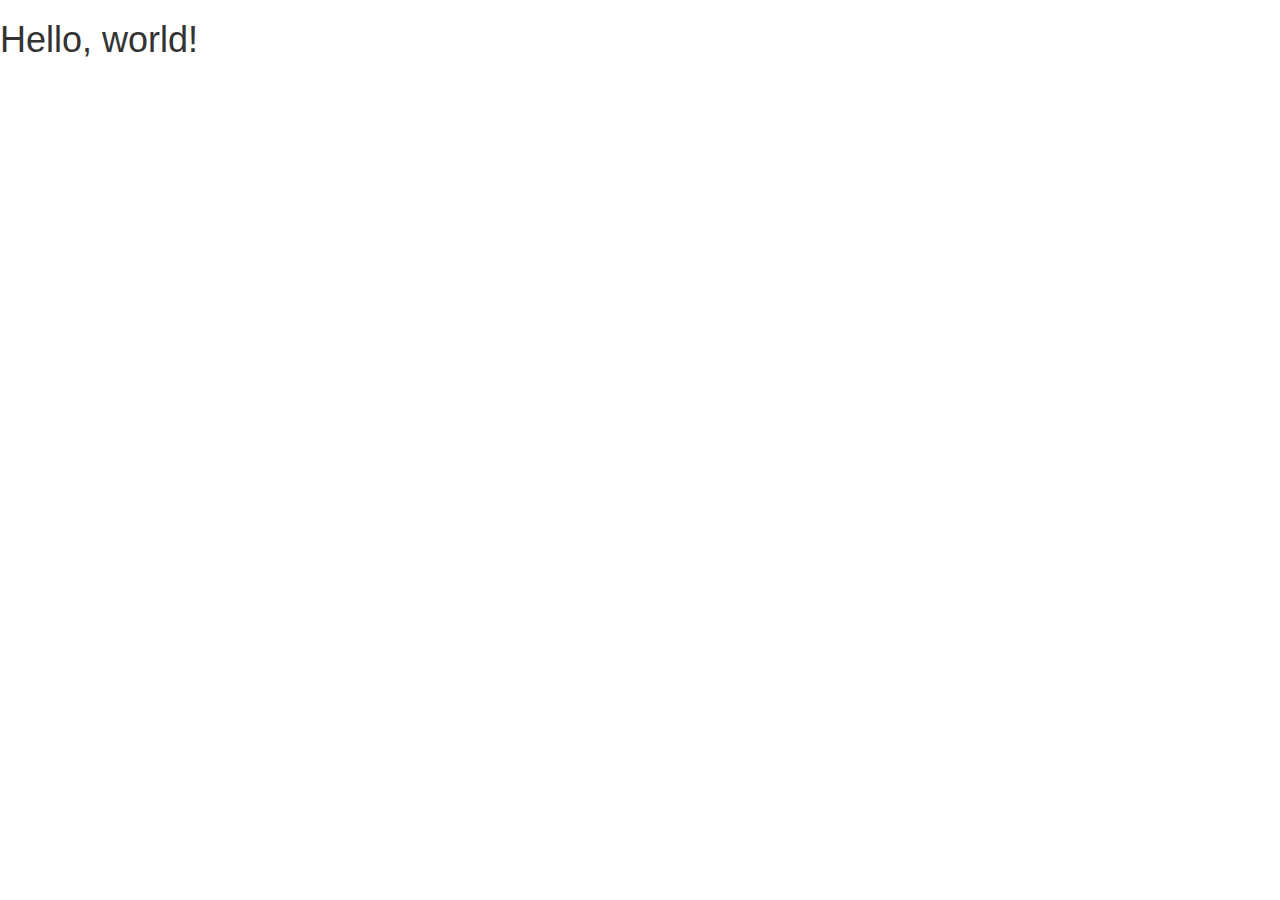
==== index.html @ 147951bf "update" ====
<!DOCTYPE html>
<html lang="en">
    <head>
        <meta charset="utf-8">
        <meta http-equiv="X-UA-Compatible" content="IE=edge">
        <meta name="viewport" content="width=device-width, initial-scale=1">
        <!-- The above 3 meta tags *must* come first in the head; any other head content must come *after* these tags -->
        <title>Bootstrap 101 Template</title>
    
        <!-- Bootstrap -->
        <link rel="stylesheet" href="https://cdn.jsdelivr.net/npm/bootstrap@3.4.1/dist/css/bootstrap.min.css" integrity="sha384-HSMxcRTRxnN+Bdg0JdbxYKrThecOKuH5zCYotlSAcp1+c8xmyTe9GYg1l9a69psu" crossorigin="anonymous">
    
        <!-- HTML5 shim and Respond.js for IE8 support of HTML5 elements and media queries -->
        <!-- WARNING: Respond.js doesn't work if you view the page via file:// -->
        <!--[if lt IE 9]>
          <script src="https://cdn.jsdelivr.net/npm/html5shiv@3.7.3/dist/html5shiv.min.js"></script>
          <script src="https://cdn.jsdelivr.net/npm/respond.js@1.4.2/dest/respond.min.js"></script>
        <![endif]-->
      </head>
      <body>
        <h1>Hello, world!</h1>
    
        <!-- jQuery (necessary for Bootstrap's JavaScript plugins) -->
        <script src="https://code.jquery.com/jquery-1.12.4.min.js" integrity="sha384-nvAa0+6Qg9clwYCGGPpDQLVpLNn0fRaROjHqs13t4Ggj3Ez50XnGQqc/r8MhnRDZ" crossorigin="anonymous"></script>
        <!-- Include all compiled plugins (below), or include individual files as needed -->
        <script src="https://cdn.jsdelivr.net/npm/bootstrap@3.4.1/dist/js/bootstrap.min.js" integrity="sha384-aJ21OjlMXNL5UyIl/XNwTMqvzeRMZH2w8c5cRVpzpU8Y5bApTppSuUkhZXN0VxHd" crossorigin="anonymous"></script>
      </body>
    
</body>
</html>
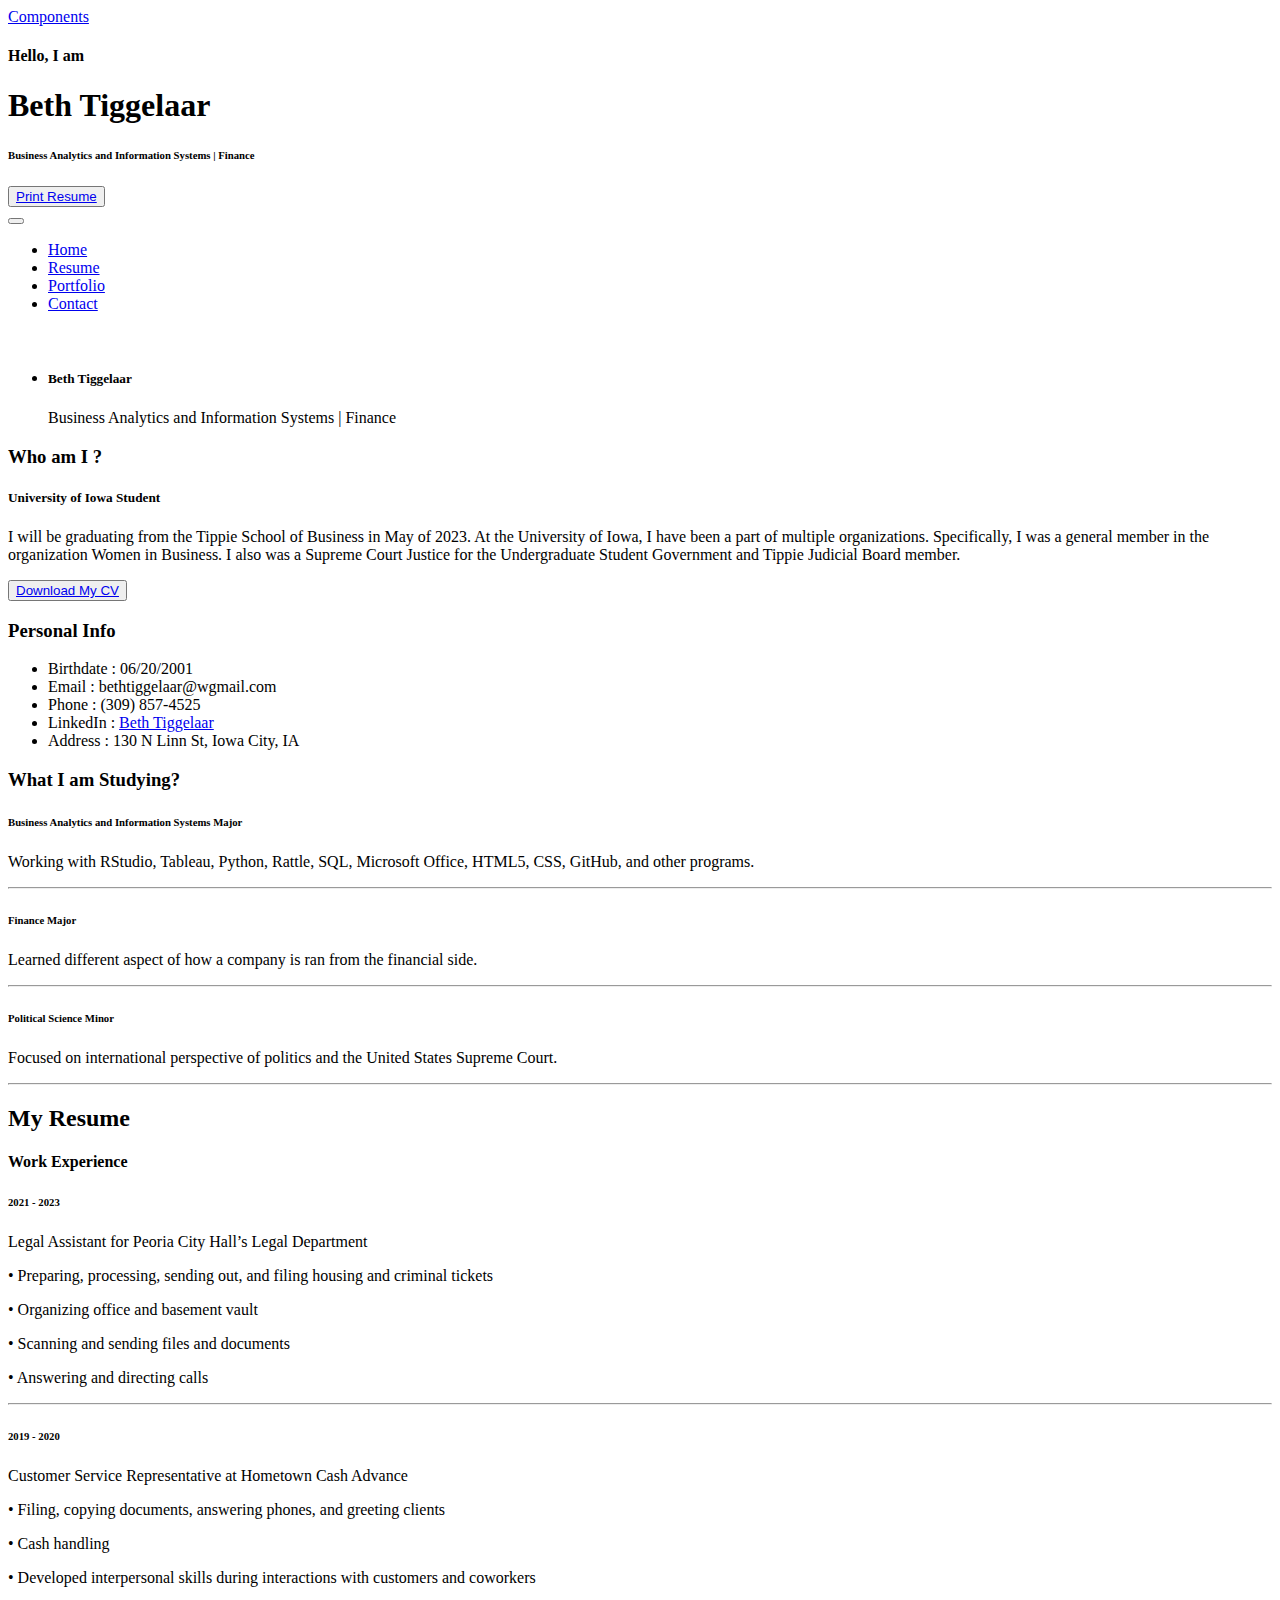
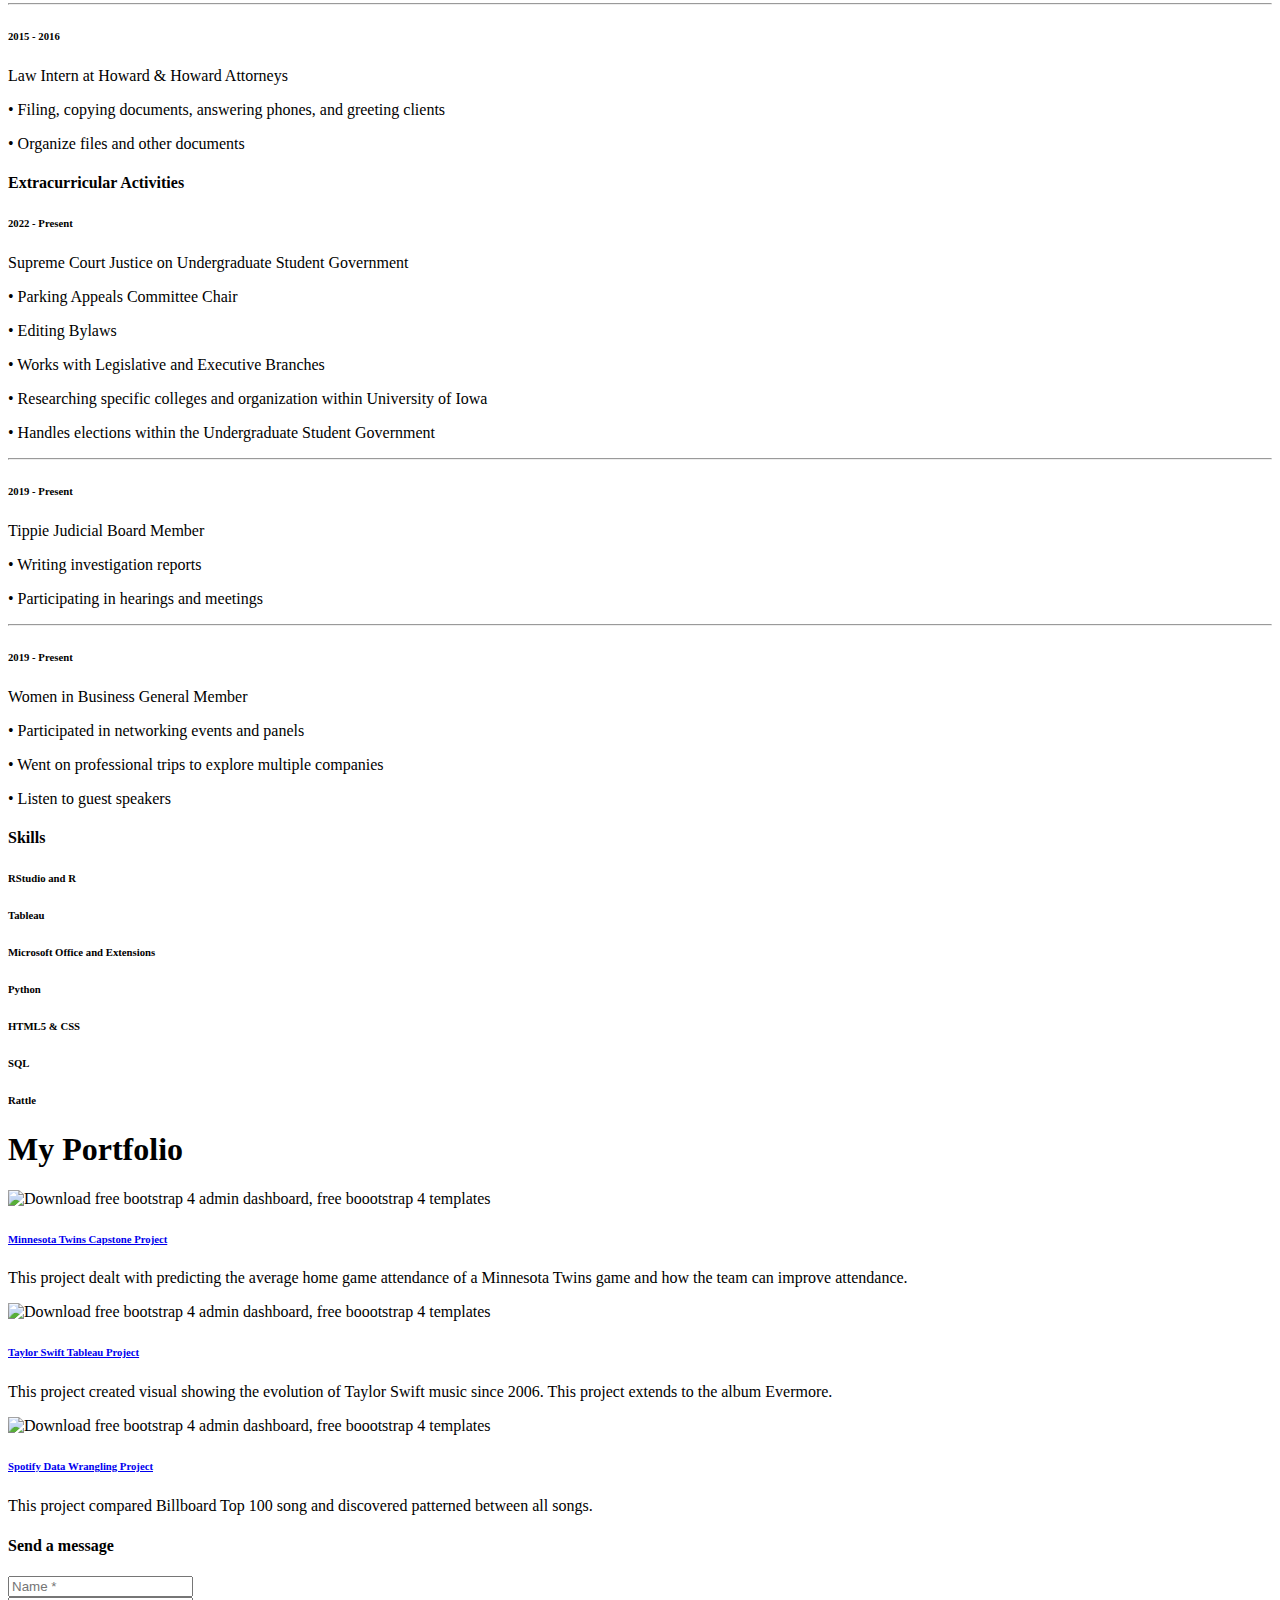
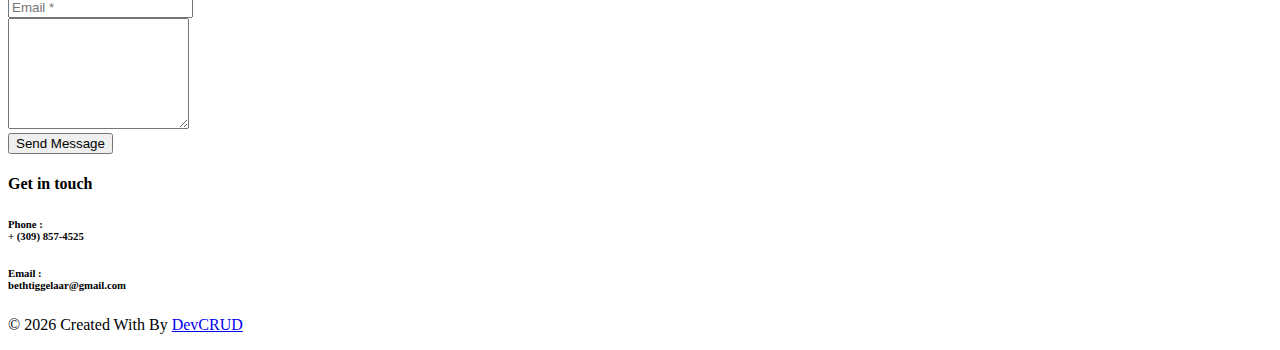
==== commit 5752fecb: "delete folders" ====
--- a/index.html
+++ b/index.html
@@ -1,30 +1,376 @@
 <!DOCTYPE html>
 <html lang="en">
-    <head>
-        <meta charset="utf-8">
-        <meta http-equiv="X-UA-Compatible" content="IE=edge">
-        <meta name="viewport" content="width=device-width, initial-scale=1">
-        <!-- The above 3 meta tags *must* come first in the head; any other head content must come *after* these tags -->
-        <title>Bootstrap 101 Template</title>
+<head>
+	<meta charset="utf-8">
+    <meta name="viewport" content="width=device-width, initial-scale=1, shrink-to-fit=no">
+    <meta name="description" content="Start your development with Beth Tiggelaar landing page.">
+    <meta name="author" content="Devcrud">
+    <title>Beth Tiggelaar Landing page | Free Bootstrap 4.3.x landing page</title>
+    <!-- font icons -->
+    <link rel="stylesheet" href="assets/vendors/themify-icons/css/themify-icons.css">
+    <!-- Bootstrap + Beth Tiggelaar main styles -->
+	<link rel="stylesheet" href="assets/css/johndoe.css">
+</head>
+<body data-spy="scroll" data-target=".navbar" data-offset="40" id="home">
+    <a href="components.html" class="btn btn-primary btn-component" data-spy="affix" data-offset-top="600"><i class="ti-shift-left-alt"></i> Components</a>
+    <header class="header">
+        <div class="container">
+            
+            <div class="header-content">
+                <h4 class="header-subtitle" >Hello, I am</h4>
+                <h1 class="header-title">Beth Tiggelaar</h1>
+                <h6 class="header-mono" >Business Analytics and Information Systems | Finance</h6>
+                <button class="btn btn-primary btn-rounded"><i class="ti-printer pr-2"></i><a href="https://iowa-my.sharepoint.com/:w:/g/personal/etiggelaar_uiowa_edu/EdmCJGIDyulFvYzBoCwIvn4BSQ2a6De_BpRiyAEo6V28bg?e=Vje3ck">Print Resume</a></button> 
+            </div>
+        </div>
+    </header>
+    <nav class="navbar sticky-top navbar-expand-lg navbar-light bg-white" data-spy="affix" data-offset-top="510">
+        <div class="container">
+            <button class="navbar-toggler ml-auto" type="button" data-toggle="collapse" data-target="#navbarSupportedContent" aria-controls="navbarSupportedContent" aria-expanded="false" aria-label="Toggle navigation">
+                <span class="navbar-toggler-icon"></span>
+            </button>
+            <div class="collapse mt-sm-20 navbar-collapse" id="navbarSupportedContent">
+                <ul class="navbar-nav mr-auto">
+                    <li class="nav-item">
+                        <a href="#home" class="nav-link">Home</a>
+                    </li>
+                    
+                    <li class="nav-item">
+                        <a href="#resume" class="nav-link">Resume</a>
+                    </li>
+                    <li class="nav-item">
+                        <a href="#portfolio" class="nav-link">Portfolio</a>
+                    </li>
+                    <li class="nav-item last-item">
+                        <a href="#contact" class="nav-link">Contact</a>
+                    </li>
+                </ul>
+                <ul class="navbar-nav brand">
+                    <img src="assets/imgs/avatar.jpg" alt="" class="brand-img">
+                    <li class="brand-txt">
+                        <h5 class="brand-title">Beth Tiggelaar</h5>
+                        <div class="brand-subtitle">Business Analytics and Information Systems | Finance</div>
+                    </li>
+                </ul>
+               
+            </div>
+        </div>
+    </nav>
+    <div class="container-fluid">
+        <div id="about" class="row about-section">
+            <div class="col-lg-4 about-card">
+                <h3 class="font-weight-light">Who am I ?</h3>
+                <span class="line mb-5"></span>
+                <h5 class="mb-3">University of Iowa Student</h5>
+                <p class="mt-20">I will be graduating from the Tippie School of Business in May of 2023. At the University of Iowa, I have been a part of multiple organizations. 
+                    Specifically, I was a general member in the organization Women in Business. I also was a Supreme Court Justice for the Undergraduate Student Government and Tippie 
+                    Judicial Board member.
+                </p>
+                <button class="btn btn-outline-danger"><i class="icon-down-circled2 "></i><a href="https://iowa-my.sharepoint.com/:w:/g/personal/etiggelaar_uiowa_edu/EdmCJGIDyulFvYzBoCwIvn4BSQ2a6De_BpRiyAEo6V28bg?e=Vje3ck">Download My CV</a></button>
+            </div>
+            <div class="col-lg-4 about-card">
+                <h3 class="font-weight-light">Personal Info</h3>
+                <span class="line mb-5"></span>
+                <ul class="mt40 info list-unstyled">
+                    <li><span>Birthdate</span> : 06/20/2001</li>
+                    <li><span>Email</span> : bethtiggelaar@wgmail.com</li>
+                    <li><span>Phone</span> : (309) 857-4525</li>
+                    <li><span>LinkedIn</span> : <a href="https://www.linkedin.com/in/beth-tiggelaar-097a33205/ ">Beth Tiggelaar</a></li>
+                    <li><span>Address</span> :  130 N Linn St, Iowa City, IA</li>
+                </ul>
+                
+            </div>
+            <div class="col-lg-4 about-card">
+                <h3 class="font-weight-light">What I am Studying?</h3>
+                <span class="line mb-5"></span>
+                <div class="row">
+                    <div class="col-1 text-danger pt-1"><i class="ti-widget icon-lg"></i></div>
+                    <div class="col-10 ml-auto mr-3">
+                        <h6>Business Analytics and Information Systems Major</h6>
+                        <p class="subtitle">Working with RStudio, Tableau, Python, Rattle, SQL, Microsoft Office, HTML5, CSS, GitHub, and other programs.</p>
+                        <hr>
+                    </div>
+                </div>
+                <div class="row">
+                    <div class="col-1 text-danger pt-1"><i class="ti-paint-bucket icon-lg"></i></div>
+                    <div class="col-10 ml-auto mr-3">
+                        <h6>Finance Major</h6>
+                        <p class="subtitle">Learned different aspect of how a company is ran from the financial side.</p>
+                        <hr>
+                    </div>
+                </div>
+                <div class="row">
+                    <div class="col-1 text-danger pt-1"><i class="ti-stats-up icon-lg"></i></div>
+                    <div class="col-10 ml-auto mr-3">
+                        <h6>Political Science Minor</h6>
+                        <p class="subtitle">Focused on international perspective of politics and the United States Supreme Court.</p>
+                        <hr>
+                    </div>
+                </div>
+            </div>
+        </div>
+    </div>
+
+    <!--Resume Section-->
+    <section class="section" id="resume">
+        <div class="container">
+            <h2 class="mb-5"><span class="text-danger">My</span> Resume</h2>
+            <div class="row">
+                <div class="col-md-6 col-lg-4">
+                    <div class="card">
+                       <div class="card-header">
+                            <div class="mt-2">
+                                <h4>Work Experience</h4>
+                                <span class="line"></span>  
+                            </div>
+                        </div>
+                        <div class="card-body">
+                            <h6 class="title text-danger">2021 - 2023</h6>
+                            <P>Legal Assistant for Peoria City Hall’s Legal Department</P>
+                            <P class="subtitle">
+                                •	Preparing, processing, sending out, and filing housing and criminal tickets
+                                </P>
+                                <P class="subtitle">
+                                    •	Organizing office and basement vault
+                                    </P>
+                                    <P class="subtitle">
+                                        •	Scanning and sending files and documents
+                                        </P>
+                                        <P class="subtitle">
+                                            •	Answering and directing calls
+                                            </P>
+                            <hr>
+                            <h6 class="title text-danger">2019 - 2020</h6>
+                            <P>Customer Service Representative at Hometown Cash Advance</P>
+                            <P class="subtitle">
+                                •	Filing, copying documents, answering phones, and greeting clients
+                                </P>
+                                <P class="subtitle">
+                                    •	Cash handling
+                                    </P>
+                                    <P class="subtitle">
+                                        •	Developed interpersonal skills during interactions with customers and coworkers
+                                        </P>
+                            <hr>
+                            <h6 class="title text-danger">2015 - 2016</h6>
+                            <P>Law Intern at Howard & Howard Attorneys </P>
+                            <P class="subtitle">
+                                •	Filing, copying documents, answering phones, and greeting clients
+                            </P>
+                            <P class="subtitle">
+                                •	Organize files and other documents
+                            </P>
+                        </div>
+                    </div>
+                </div>
+                <div class="col-md-6 col-lg-4">
+                    <div class="card">
+                       <div class="card-header">
+                            <div class="mt-2">
+                                <h4>Extracurricular Activities</h4>
+                                <span class="line"></span>  
+                            </div>
+                        </div>
+                        <div class="card-body">
+                            <h6 class="title text-danger">2022 - Present</h6>
+                            <P>Supreme Court Justice on Undergraduate Student Government</P>
+                            <P class="subtitle">
+                                •	Parking Appeals Committee Chair
+                                
+                                <P class="subtitle">
+                                    •	Editing Bylaws
+                             <P class="subtitle">
+                                •	Works with Legislative and Executive Branches
+                                <P class="subtitle">
+                                    •	Researching specific colleges and organization within University of Iowa 
+                                    <P class="subtitle">
+                                        •	Handles elections within the Undergraduate Student Government <hr>                        
+                                    <h6 class="title text-danger">2019 - Present</h6>
+                            <P>Tippie Judicial Board Member</P>
+                            <P class="subtitle">•	Writing investigation reports</P>
+                            <P class="subtitle">•	Participating in hearings and meetings</P>
+                            <hr>
+                            <h6 class="title text-danger">2019 - Present</h6>
+                            <P>Women in Business General Member</P>
+                            <P class="subtitle">•	Participated in networking events and panels
+                        </P>
+                        <P class="subtitle">
+                            •	Went on professional trips to explore multiple companies
+                    </P>
+                    <P class="subtitle">•	Listen to guest speakers
+                </P>
+                            
+                        </div>
+                    </div>
+                </div>
+                <div class="col-lg-4">
+                    <div class="card">
+                       <div class="card-header">
+                            <div class="pull-left">
+                                <h4 class="mt-2">Skills</h4>
+                                <span class="line"></span>  
+                            </div>
+                        </div>
+                        <div class="card-body pb-2">
+                           <h6>RStudio and R</h6>
+                            <div class="progress mb-3">
+                                <div class="progress-bar bg-danger" role="progressbar" style="width: 97%" aria-valuenow="25" aria-valuemin="0" aria-valuemax="100"></div>
+                            </div>
+                            <h6>Tableau</h6>
+                            <div class="progress mb-3">
+                                <div class="progress-bar bg-danger" role="progressbar" style="width: 85%" aria-valuenow="25" aria-valuemin="0" aria-valuemax="100"></div>
+                            </div>
+                            <h6>Microsoft Office and Extensions</h6>
+                            <div class="progress mb-3">
+                                <div class="progress-bar bg-danger" role="progressbar" style="width: 80%" aria-valuenow="50" aria-valuemin="0" aria-valuemax="100"></div>
+                            </div>
+                            <h6>Python</h6>
+                            <div class="progress mb-3">
+                                <div class="progress-bar bg-danger" role="progressbar" style="width: 80%" aria-valuenow="50" aria-valuemin="0" aria-valuemax="100"></div>
+                            </div>
+                            <h6>HTML5 &amp; CSS</h6>
+                            <div class="progress mb-3">
+                                <div class="progress-bar bg-danger" role="progressbar" style="width: 90%" aria-valuenow="75" aria-valuemin="0" aria-valuemax="100"></div>
+                            </div>
+                            <h6>SQL</h6>
+                            <div class="progress mb-3">
+                                <div class="progress-bar bg-danger" role="progressbar" style="width: 90%" aria-valuenow="75" aria-valuemin="0" aria-valuemax="100"></div>
+                            </div>
+                            <h6>Rattle</h6>
+                            <div class="progress mb-3">
+                                <div class="progress-bar bg-danger" role="progressbar" style="width: 90%" aria-valuenow="75" aria-valuemin="0" aria-valuemax="100"></div>
+                            </div>
+                        </div>
+                    </div>
+                                    </div>
+            </div>
+        </div>
+    </section>
+
+    <!-- Portfolio Section -->
+    <section class="section bg-custom-gray" id="portfolio">
+        <div class="container">
+            <h1 class="mb-5"><span class="text-danger">My</span> Portfolio</h1>
+            <div class="portfolio">
+                
+                <div class="portfolio-container"> 
+                    <div class="col-md-6 col-lg-4 web new">
+                        <div class="portfolio-item">
+                            <img src="assets/imgs/web-1.jpg" class="img-fluid" alt="Download free bootstrap 4 admin dashboard, free boootstrap 4 templates">
+                            <div class="content-holder">
+                                <a class="img-popup" href="assets/imgs/web-1.jpg"></a>
+                                <div class="text-holder">
+                                    <h6 class="title"><a href="https://iowa-my.sharepoint.com/:w:/g/personal/kzawoyski_uiowa_edu/Ef287q63l7lDv9UrMLR5pT4BXjoHH0hIX7St6z35yqf6OA?e=bHWDVg">Minnesota Twins Capstone Project</a></h6>
+                                    <p class="subtitle">This project dealt with predicting the average home game attendance of a Minnesota Twins game and how the team can improve attendance.</p>
+                                </div>
+                            </div>   
+                        </div>             
+                    </div>
+                    <div class="col-md-6 col-lg-4 web new">
+                        <div class="portfolio-item">
+                            <img src="assets/imgs/web-2.jpg" class="img-fluid" alt="Download free bootstrap 4 admin dashboard, free boootstrap 4 templates">
+                            <div class="content-holder">
+                                <a class="img-popup" href="assets/imgs/web-2.jpg"></a>
+                                <div class="text-holder">
+                                    <h6 class="title"><a href="https://iowa-my.sharepoint.com/:w:/g/personal/etiggelaar_uiowa_edu/EWjybMo-TzNItFLx2T1WuXoB_cMCyMFXRluxzbb9yaF7bg?e=PAHeAa">Taylor Swift Tableau Project</a></h6>
+                                    <p class="subtitle">This project created visual showing the evolution of Taylor Swift music since 2006. This project extends to the album Evermore.</p>
+                                </div>
+                            </div> 
+                        </div>                         
+                    </div>
+                    <div class="col-md-6 col-lg-4 advertising new">
+                        <div class="portfolio-item">
+                            <img src="assets/imgs/advertising-2.jpg" class="img-fluid" alt="Download free bootstrap 4 admin dashboard, free boootstrap 4 templates">                         
+                            <div class="content-holder">
+                                <a class="img-popup" href="assets/imgs/advertising-2.jpg"></a>
+                                <div class="text-holder">
+                                    <h6 class="title"><a href="https://iowa-my.sharepoint.com/:w:/g/personal/etiggelaar_uiowa_edu/EQNgcqVHi21KsAVt-RcwMQABV8hsEDEz4zbXmbXdvwia-g?e=pbStg0">Spotify Data Wrangling Project</a>                                    </h6>
+                                    <p class="subtitle">This project compared Billboard Top 100 song and discovered patterned between all songs.</p>
+                                </div>
+                            </div>    
+                        </div>              
+                    </div> 
+                    
+
+        
+                </div> 
+            </div>  
+        </div>            
+    </section>
+    <!-- End of portfolio section -->
+
+    <div class="section contact" id="contact">
+        <div id="map" class="map"></div>
+        <div class="container">
+            <div class="row">
+                <div class="col-lg-8">
+                    <div class="contact-form-card">
+                        <h4 class="contact-title">Send a message</h4>
+                        <form action="">
+                            <div class="form-group">
+                                <input  class="form-control" type="text" placeholder="Name *" required>
+                            </div>
+                            <div class="form-group">
+                                <input class="form-control" type="email" placeholder="Email *" required>
+                            </div>
+                            <div class="form-group">
+                                <textarea class="form-control" id=" placeholder="Message *" rows="7" required></textarea>
+                            </div>
+                            <div class="form-group ">
+                                <button type="submit" class="form-control btn btn-primary" >Send Message</button>
+                            </div>
+                        </form>
+                    </div>
+                </div>
+                <div class="col-lg-4">
+                    <div class="contact-info-card">
+                        <h4 class="contact-title">Get in touch</h4>
+                        <div class="row mb-2">
+                            <div class="col-1 pt-1 mr-1">
+                                <i class="ti-mobile icon-md"></i>
+                            </div>
+                            <div class="col-10 ">
+                                <h6 class="d-inline">Phone : <br> <span class="text-muted">+ (309) 857-4525</span></h6>
+                            </div>
+                        </div>
+                        <div class="row mb-2">
+                            <div class="col-1 pt-1 mr-1">
+                                <i class="ti-envelope icon-md"></i>
+                            </div>
+                            <div class="col-10">
+                                <h6 class="d-inline">Email :<br> <span class="text-muted">bethtiggelaar@gmail.com</span></h6>
+                            </div>
+                        </div>
+                        
+                    </div>
+                </div>
+            </div>
+
+        </div>
+    </div>
+    <footer class="footer py-3">
+        <div class="container">
+            <p class="small mb-0 text-light">
+                &copy; <script>document.write(new Date().getFullYear())</script> Created With <i class="ti-heart text-danger"></i> By <a href="http://devcrud.com" target="_blank"><span class="text-danger" title="Bootstrap 4 Themes and Dashboards">DevCRUD</span></a> 
+            </p>
+        </div>
+    </footer>
+
+	<!-- core  -->
+    <script src="assets/vendors/jquery/jquery-3.4.1.js"></script>
+    <script src="assets/vendors/bootstrap/bootstrap.bundle.js"></script>
+
+    <!-- bootstrap 3 affix -->
+    <script src="assets/vendors/bootstrap/bootstrap.affix.js"></script>
+
+    <!-- Isotope  -->
+    <script src="assets/vendors/isotope/isotope.pkgd.js"></script>
     
-        <!-- Bootstrap -->
-        <link rel="stylesheet" href="https://cdn.jsdelivr.net/npm/bootstrap@3.4.1/dist/css/bootstrap.min.css" integrity="sha384-HSMxcRTRxnN+Bdg0JdbxYKrThecOKuH5zCYotlSAcp1+c8xmyTe9GYg1l9a69psu" crossorigin="anonymous">
-    
-        <!-- HTML5 shim and Respond.js for IE8 support of HTML5 elements and media queries -->
-        <!-- WARNING: Respond.js doesn't work if you view the page via file:// -->
-        <!--[if lt IE 9]>
-          <script src="https://cdn.jsdelivr.net/npm/html5shiv@3.7.3/dist/html5shiv.min.js"></script>
-          <script src="https://cdn.jsdelivr.net/npm/respond.js@1.4.2/dest/respond.min.js"></script>
-        <![endif]-->
-      </head>
-      <body>
-        <h1>Hello, world!</h1>
-    
-        <!-- jQuery (necessary for Bootstrap's JavaScript plugins) -->
-        <script src="https://code.jquery.com/jquery-1.12.4.min.js" integrity="sha384-nvAa0+6Qg9clwYCGGPpDQLVpLNn0fRaROjHqs13t4Ggj3Ez50XnGQqc/r8MhnRDZ" crossorigin="anonymous"></script>
-        <!-- Include all compiled plugins (below), or include individual files as needed -->
-        <script src="https://cdn.jsdelivr.net/npm/bootstrap@3.4.1/dist/js/bootstrap.min.js" integrity="sha384-aJ21OjlMXNL5UyIl/XNwTMqvzeRMZH2w8c5cRVpzpU8Y5bApTppSuUkhZXN0VxHd" crossorigin="anonymous"></script>
-      </body>
-    
+    <!-- Google mpas -->
+    <script async defer src="https://maps.googleapis.com/maps/api/js?key=AIzaSyCtme10pzgKSPeJVJrG1O3tjR6lk98o4w8&callback=initMap"></script>
+
+    <!-- Beth Tiggelaar js -->
+    <script src="assets/js/johndoe.js"></script>
+
 </body>
-</html>+</html>
